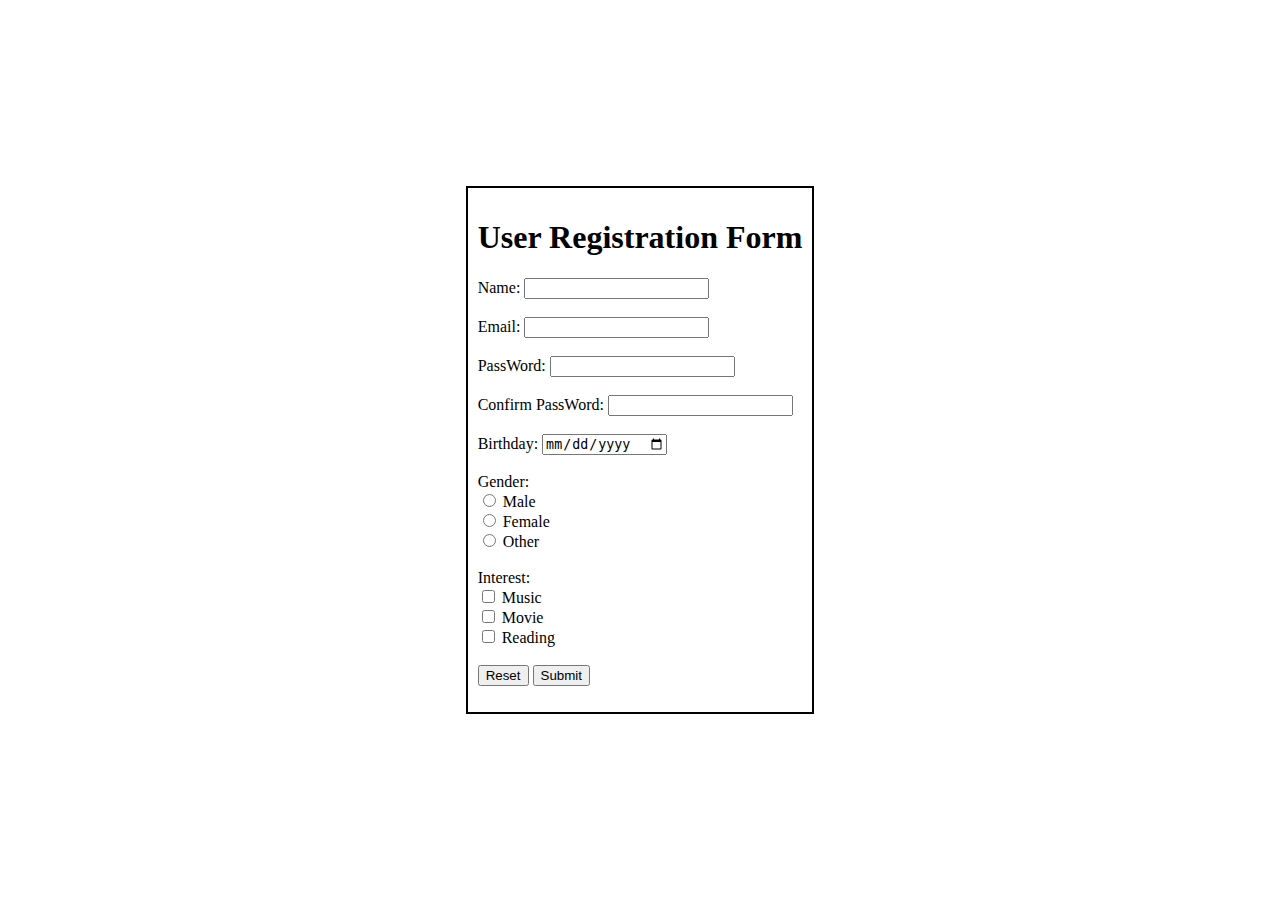
==== RegistrationForm.html @ e05c7b69 "plain Html code for registration form" ====
<html lang="en">
<head>
    <meta charset="UTF-8">
    <meta http-equiv="X-UA-Compatible" content="IE=edge">
    <meta name="viewport" content="width=device-width, initial-scale=1.0">
    <title>Form</title>

    <style>
        body{
            display: flex;
            justify-content: center;
            align-items: center;
        }

        div{
            border: 2px solid black;
           padding: 10;
        }
       
       
    </style>
</head>
<body>
    <div>
        <h1>User Registration Form</h1>
    <form >
        <label for="fname" >Name: </label>
        <input type="text" id="fname" name="fname"><br><br>

        <label for="email">Email: </label>
        <input type="email" id="email" name="email"><br><br>

        <label for="passwd">PassWord: </label>
        <input type="password" id="passwd" name="passwd"><br><br>

        <label for="conPass">Confirm PassWord: </label>
        <input type="password" id="conPass" name="conPass"><br><br>

        <label for="birthday">Birthday: </label>
        <input type="date" id="birthday" name="birthday"><br><br>

        <label for="gender">Gender: </label><br>
        <input type="radio" id="html">
        <label for="html">Male</label><br>

        <input type="radio" id="html">
        <label for="html">Female</label><br>

        <input type="radio" id="html">
        <label for="html">Other</label><br><br>

        <label for="gender">Interest: </label><br>
        <input type="checkbox" id="hobb1">
        <label for="hobb1">Music</label><br>
        <input type="checkbox" id="hobb2">
        <label for="hobb2">Movie</label><br>

        <input type="checkbox" id="hobb3">
        <label for="hobb3">Reading</label><br><br>

        <input type="reset" value="Reset">
        <input type="submit" value="Submit">
    </form>

</div>
</body>
</html>
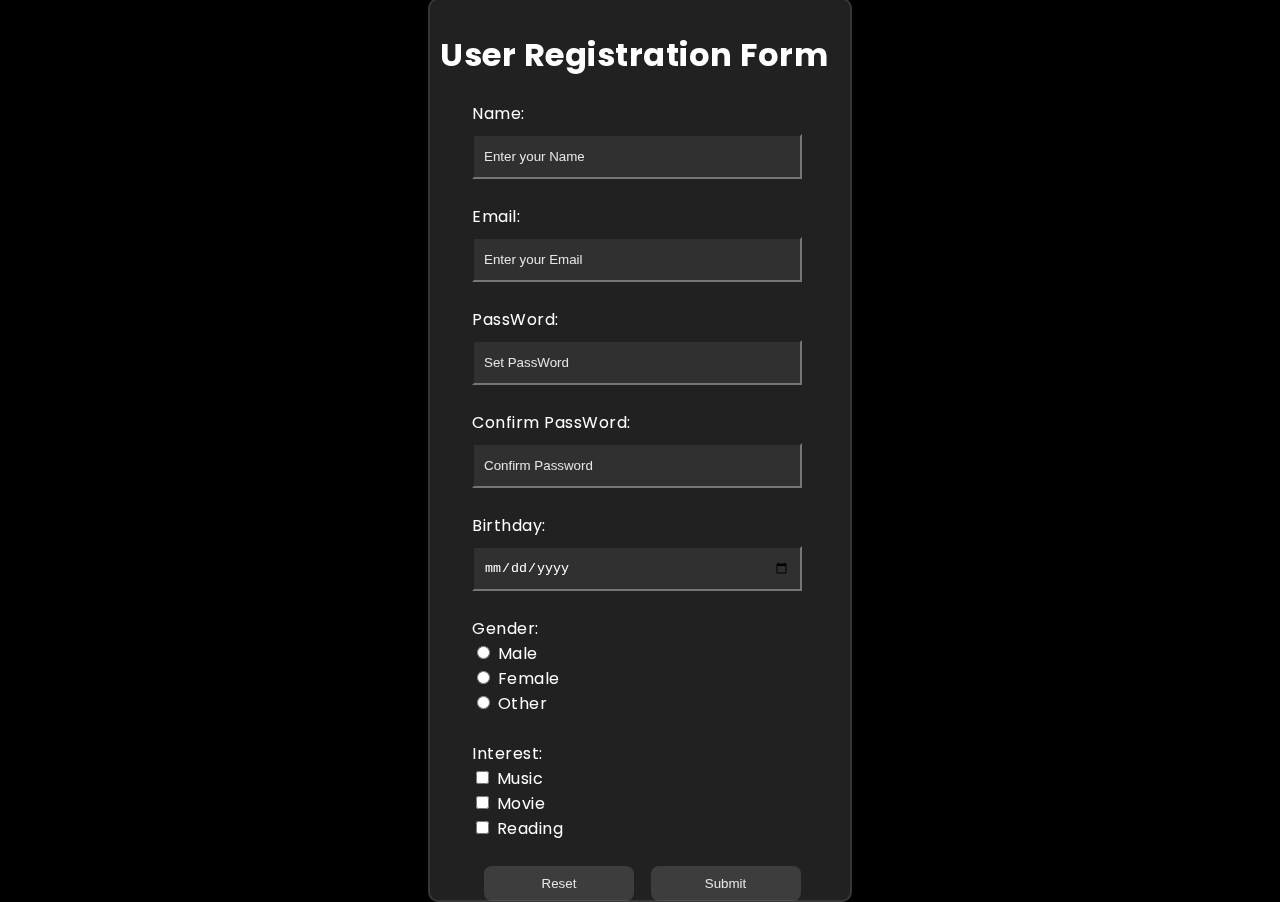
==== commit 3666e2c8: "added styling to form" ====
--- a/RegistrationForm.html
+++ b/RegistrationForm.html
@@ -3,44 +3,32 @@
     <meta charset="UTF-8">
     <meta http-equiv="X-UA-Compatible" content="IE=edge">
     <meta name="viewport" content="width=device-width, initial-scale=1.0">
+    <link rel="stylesheet" href="form.css">
     <title>Form</title>
 
-    <style>
-        body{
-            display: flex;
-            justify-content: center;
-            align-items: center;
-        }
 
-        div{
-            border: 2px solid black;
-           padding: 10;
-        }
-       
-       
-    </style>
 </head>
 <body>
-    <div>
+    <div class="userForm">
         <h1>User Registration Form</h1>
     <form >
-        <label for="fname" >Name: </label>
-        <input type="text" id="fname" name="fname"><br><br>
+        <label for="fname" class="inLabel">Name: </label><br>
+        <input type="text" id="fname" name="fname" placeholder="Enter your Name" class="inBar"><br>
 
-        <label for="email">Email: </label>
-        <input type="email" id="email" name="email"><br><br>
+        <label for="email" class="inLabel">Email: </label><br>
+        <input type="email" id="email" name="email" placeholder="Enter your Email" class="inBar"><br>
 
-        <label for="passwd">PassWord: </label>
-        <input type="password" id="passwd" name="passwd"><br><br>
+        <label for="passwd" class="inLabel">PassWord: </label><br>
+        <input type="password" id="passwd" name="passwd" placeholder="Set PassWord" class="inBar"><br>
 
-        <label for="conPass">Confirm PassWord: </label>
-        <input type="password" id="conPass" name="conPass"><br><br>
+        <label for="conPass" class="inLabel">Confirm PassWord: </label><br>
+        <input type="password" id="conPass" name="conPass"placeholder="Confirm Password" class="inBar"><br>
 
-        <label for="birthday">Birthday: </label>
-        <input type="date" id="birthday" name="birthday"><br><br>
+        <label for="birthday" class="inLabel">Birthday: </label> <br>
+        <input type="date" id="birthday" name="birthday" class="inBar"><br>
 
-        <label for="gender">Gender: </label><br>
-        <input type="radio" id="html">
+        <label for="gender"  class="inLabel">Gender: </label><br>
+        <input type="radio" id="html" >
         <label for="html">Male</label><br>
 
         <input type="radio" id="html">
@@ -49,7 +37,7 @@
         <input type="radio" id="html">
         <label for="html">Other</label><br><br>
 
-        <label for="gender">Interest: </label><br>
+        <label for="interest" id="interest">Interest: </label><br>
         <input type="checkbox" id="hobb1">
         <label for="hobb1">Music</label><br>
         <input type="checkbox" id="hobb2">
@@ -58,8 +46,8 @@
         <input type="checkbox" id="hobb3">
         <label for="hobb3">Reading</label><br><br>
 
-        <input type="reset" value="Reset">
-        <input type="submit" value="Submit">
+        <input type="reset" value="Reset" class="button">
+        <input type="submit" value="Submit" class="button">
     </form>
 
 </div>
--- a/form.css
+++ b/form.css
@@ -0,0 +1,69 @@
+@import url('https://fonts.googleapis.com/css2?family=Poppins:wght@300;500;600&display=swap');
+
+body{
+    font-family: 'Poppins', sans-serif;
+    background-color: black;
+}
+
+body{
+    display: flex;
+    justify-content: center;
+    align-items: center;
+}
+
+form{
+    /* border: 1px solid blue; */
+   margin-left: 32px;
+    
+}
+
+.userForm{
+    /* border: 2px solid white; */
+    padding: 10px;
+    color: white;
+    letter-spacing: 0.5px;
+    height: 880px;
+    width: 400px;  
+    background-color: rgba(255,255,255,0.13);
+    border-radius: 10px;
+    backdrop-filter: blur(10px);
+    border: 2px solid rgba(255,255,255,0.1);
+    /* box-shadow: 0 0 40px rgba(8,7,16,0.6); */
+}
+::placeholder{
+    color: #e5e5e5;
+}
+
+.inBar{
+    display: block;
+    width: 330px;
+    height: 45px;
+    padding: 0 10px;
+    margin-top: 8px;
+    background-color: rgba(255,255,255,0.07);
+    box-shadow: none;
+    
+}
+.inLabel{
+    margin-top: -5px;
+
+}
+
+#birthday{
+    color: white;
+}
+
+#interest{
+    margin-top: 100px;
+}
+
+.button{
+    width: 150px;
+    padding: 10px;
+    border-radius: 8px;
+    outline: none;
+    border: none;
+    margin-left: 12px;
+    background-color: rgba(255,255,255,0.13);
+    color: #e5e5e5;
+}